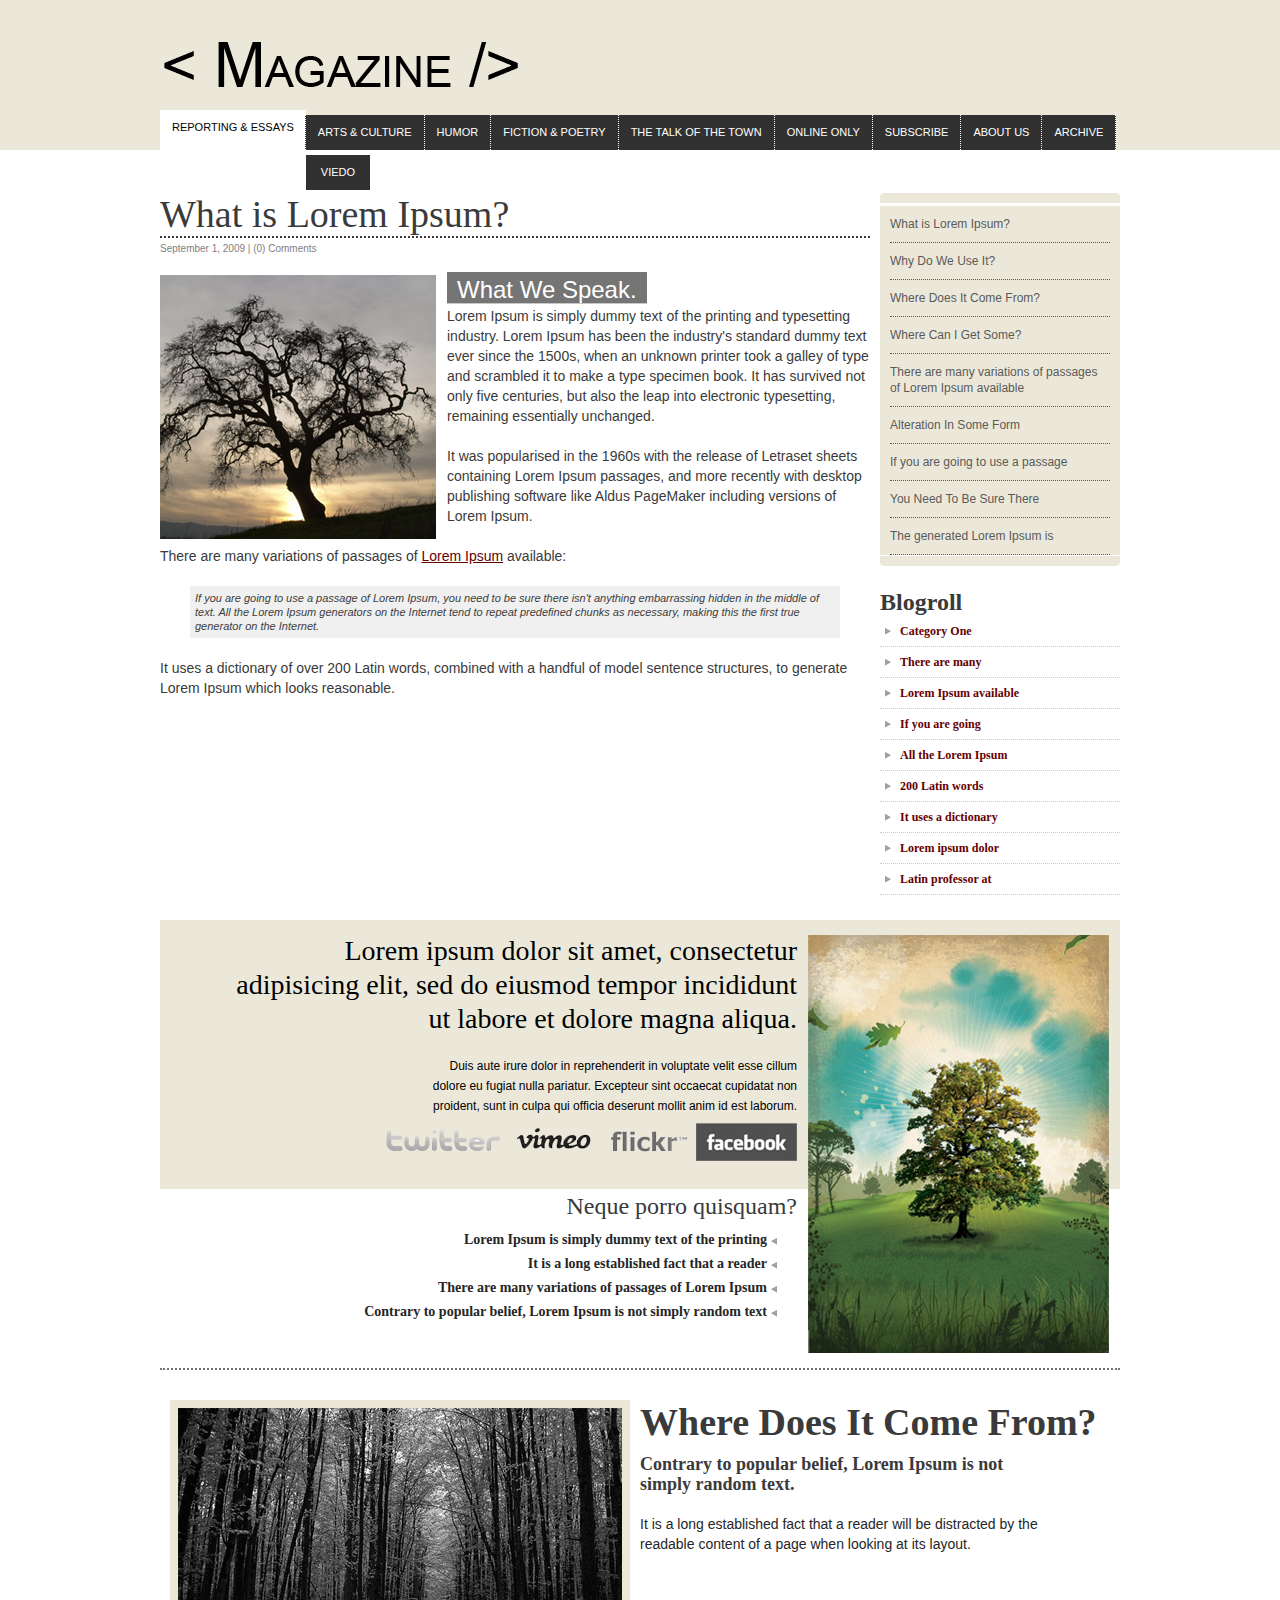
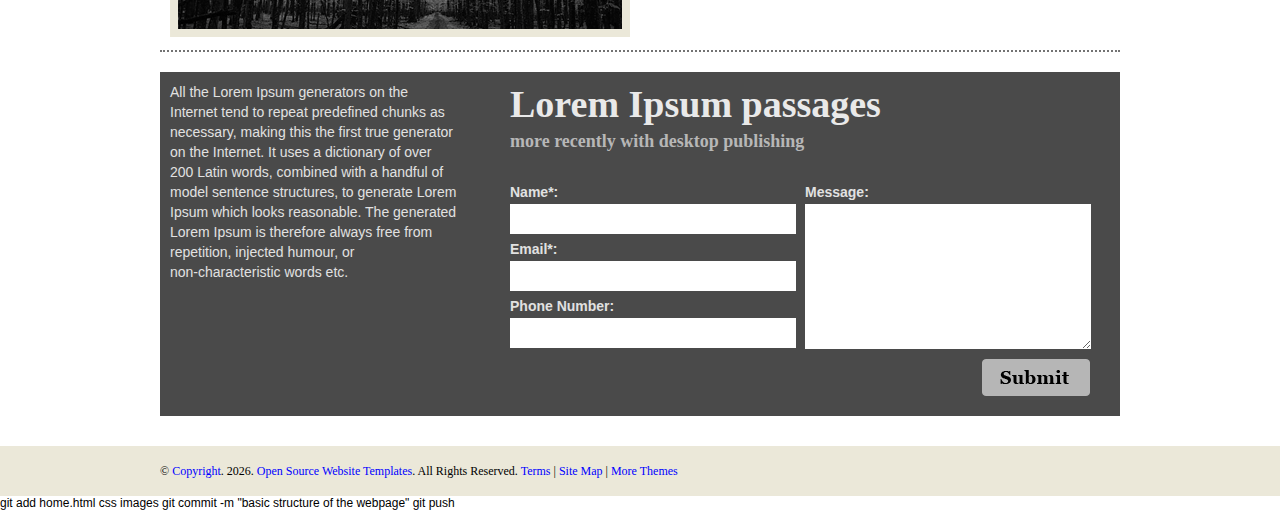
==== index.html @ c9682119 "first commit" ====
<!DOCTYPE html>
<html xmlns="https://www.w3.org/1999/xhtml/">
<head>
<meta http-equiv="Content-Type" content="text/html; charset=iso-8859-1" />
<title>Magazine Template</title>
<link href="css/style.css" rel="stylesheet" type="text/css" />
</head>

<body>
<div id="wrapper">
   <div id="branding">
   <h1 class="logo"><a href="#" title="&lt; Magazine /&gt;">&lt; Magazine /&gt;</a></h1>
   <ul class="topNav">
	    <li><a href="#" class="topNavAct">REPORTING &amp; ESSAYS</a></li>
		<li><a href="#">ARTS &amp; CULTURE</a></li>
		<li><a href="#">HUMOR</a></li>
		<li><a href="#">FICTION &amp; POETRY</a></li>
		<li><a href="#">THE TALK OF THE TOWN</a></li>
		<li><a href="#">ONLINE ONLY</a></li>
		<li><a href="#">SUBSCRIBE</a></li>
		<li><a href="#">ABOUT US</a></li>
		<li><a href="#">ARCHIVE</a></li>
		<li><a href="#" class="topNavLast">VIEDO</a></li>
        
	  </ul><br class="clear" />
   </div>
   <div id="contant">
    <div class="contant_1">
	<div class="contant_1_left">
	  <h2>
       What is Lorem Ipsum?
       <span>September 1, 2009 | (0) Comments</span>
      </h2>
	  <img src="images/c1_i1.png" width="277" height="266" alt="" />
	  <h3>What We Speak.</h3>
	  <br class="clear bottomClear" />
	  <p>Lorem Ipsum is simply dummy text of the printing and typesetting industry. Lorem Ipsum has been the industry's standard dummy text ever since the 1500s, when an unknown printer took a galley of type and scrambled it to make a type specimen book. It has survived not only five centuries, but also the leap into electronic typesetting, remaining essentially unchanged.<br /><br />

It was popularised in the 1960s with the release of Letraset sheets containing Lorem Ipsum passages, and more recently with desktop publishing software like Aldus PageMaker including versions of Lorem Ipsum.<br /><br />
There are many variations of passages of <a href="#">Lorem Ipsum</a> available:</p>
      <p class="quoteBar">If you are going to use a passage of Lorem Ipsum, you need to be sure there isn't anything embarrassing hidden in the middle of text. All the Lorem Ipsum generators on the Internet tend to repeat predefined chunks as necessary, making this the first true generator on the Internet.</p>
	  <p>It uses a dictionary of over 200 Latin words, combined with a handful of model sentence structures, to generate Lorem Ipsum which looks reasonable.</p>
	  </div>
	<div class="sideBar">
	  <div class="sideBarListBox">
	   <img src="images/sideBarListBoxTop.png" alt="" width="240" height="10" />
	   <ul>
         <li><a href="#" >What is Lorem Ipsum?</a></li>
         <li><a href="#">Why Do We Use It?</a></li>
		 <li><a href="#">Where Does It Come From?</a></li>
		 <li><a href="#">Where Can I Get Some?</a></li>
		 <li><a href="#">There are many variations of passages of Lorem Ipsum available</a></li>
		 <li><a href="#">Alteration In Some Form</a></li>
		 <li><a href="#">If you are going to use a passage</a></li>
		 <li><a href="#">You Need To Be Sure There</a></li>
		 <li><a href="#">The generated Lorem Ipsum is</a></li>
        </ul>
	   <img src="images/sideBarListBoxBottom.png" alt="" width="240" height="10" />
	  </div>
	  <div class="sideBarItem">
	  <h3>Blogroll</h3>
	  <ul>
         <li><a href="#">Category One</a></li>
         <li class="cat002"><a href="#" >There are many</a></li>
         <li class="cat003"><a href="#">Lorem Ipsum available</a></li>
		 <li class="cat003"><a href="#">If you are going</a></li>
		 <li class="cat003"><a href="#">All the Lorem Ipsum</a></li>
		 <li class="cat003"><a href="#">200 Latin words</a></li>
		 <li class="cat003"><a href="#">It uses a dictionary</a></li>
		 <li class="cat003"><a href="#">Lorem ipsum dolor</a></li>
		 <li class="cat003"><a href="#">Latin professor at</a></li>
        </ul>
	  </div>
	<div>
	  
	  </div>
	  </div>
    <br class="clear" />
   </div>
   </div>
   <div class="midBox1">
		 <span><img src="images/c2_i6.png" width="303" height="420" alt="" /></span>
	     <div class="midBox1Top">
		 <h3>Lorem ipsum dolor sit amet, consectetur adipisicing elit, sed do eiusmod tempor incididunt ut labore et dolore magna aliqua.</h3>
		 <p>Duis aute irure dolor in reprehenderit in voluptate velit esse cillum<br /> dolore eu fugiat nulla pariatur. Excepteur sint occaecat cupidatat non<br /> proident, sunt in culpa qui officia deserunt mollit anim id est laborum.</p>
		 <a href="#"><img src="images/c2_i2.png" width="133" height="40" alt="" /></a>
		 <a href="#"><img src="images/c2_i3.png" width="84" height="40" alt=""  /></a>
		 <a href="#"><img src="images/c2_i4.png" width="93" height="40" alt=""  /></a>
		 <a href="#"><img src="images/c2_i5.png" width="101" height="38" alt=""  /></a>		 </div>
		 <div class="midBox1Bottom">
		  <h4>Neque porro quisquam?</h4>
		  <ul>
		   <li class="cat002"><a href="#" >Lorem Ipsum is simply dummy text of the printing</a></li>
		   <li class="cat002"><a href="#" >It is a long established fact that a reader</a></li>
		   <li class="cat002"><a href="#" >There are many variations of passages of Lorem Ipsum</a></li>
		   <li class="cat002"><a href="#" >Contrary to popular belief, Lorem Ipsum is not simply random text</a></li>
		  </ul>
		 </div>
		 <br class="clear" />
	  </div>
   <div class="midBox2">
	  <div class="midBox2L">
		 <h2>Where Does It Come From?</h2>
		 <h3>Contrary to popular belief, Lorem Ipsum is not<br /> simply random text.</h3>
		 <p>It is a long established fact that a reader will be distracted by the <br />readable content of a page when looking at its layout.</p>
	  </div>
	  <img src="images/c3_i7.png" width="460" height="237" alt="" />
   </div>
   <div id="footer">
    <div class="footerForm">
	  <h3>Lorem Ipsum passages</h3>
	   <h4>more recently with desktop publishing</h4>
	  <div class="footerFormR">
	   <p><label>Name*:</label><input name="Name" type="text" class="footerInputArea" /></p>
	   <p><label>Email*:</label><input name="Email" type="text" class="footerInputArea" /></p>
	   <p><label>Phone Number:</label><input name="Number" type="text" class="footerInputArea" /></p>
	  </div>
	  <div class="footerFormR">
	   <p><label>Message:</label> <textarea name="" class="footertextarea" rows="2" cols="3"></textarea>
	   </p>
        <input name="" type="button" class="footerSubmit" />
	  </div>
	  <br class="clear" />
	  </div>
	<p>All the Lorem Ipsum generators on the<br /> Internet tend to repeat predefined chunks as<br /> necessary, making this the first true generator<br /> on the Internet. It uses a dictionary of over<br /> 200 Latin words, combined with a handful of<br /> model sentence structures, to generate Lorem<br /> Ipsum which looks reasonable. The generated<br /> Lorem Ipsum is therefore always free from<br /> repetition, injected humour, or<br /> non-characteristic words etc.</p>
	<br class="clear" />
   </div>
 </div>
    <div id="footerContainer">
		<p style="color:black;">&#169; <a href="https://info.icopyright.net/" style="color:blue">Copyright</a>. <script type="text/javascript">document.write(new Date().getFullYear());</script>. <a href="https://www.opensourcetemplates.org/index.html" style="color:blue">Open Source Website Templates</a>. All Rights Reserved. <a href="https://www.opensourcetemplates.org/terms.html" style="color:blue">Terms</a> | <a href="https://www.opensourcetemplates.org/sitemap.html" style="color:blue">Site Map</a> | <a href="https://themeruler.com/" style="color:blue">More Themes</a></p>
   </div>
</body>
</html>
git add home.html css images
git commit -m "basic structure of the webpage"
git push
---- css/style.css ----
* {
	margin:0px;
	padding:0px;
}
p {
	margin:0px;
	padding:0px;
}
ul {
	margin:0px;
	padding:0px;
}
ul {
	margin:0px;
	padding:0px;
	list-style:none;
}
input {
	background:transparent 
}
a {
	color:#650000;
	text-decoration:none;
}
a:hover {
	color:#5a5a5a;
	text-decoration:underline;
}
body {
	margin:0px;
	padding:0px;
	font-family:Arial, Helvetica, sans-serif;
	font-size:12px;
	color:#000000;
	background:url(../images/bgR.png) repeat-x left top #ffffff;
}
.clear {
	margin:0px;
	padding:0px;
	height:0px;
	font-size:0px;
	clear:both;
}
#wrapper {
	margin:0px auto;
	width:960px;
}
#branding {
	height:150px;
}
#branding h1{
	font-size:62px;
	font-weight:normal;
}
#topbar {
    background-image:url(../images/topbg.gif);
	background-repeat:repeat-x;
	width:960px;
	height:40px;
	float:left;
}
ul.topNav  {
	margin:0px;
	padding:0px;
	width:960px;
}
.topNav li{
	 float:left;
	 display:inline-block;
}
.topNav li a{
	 float:left;
     font-family:tahoma, arial;
	 font-size:11px;
	 color:#FFFFFF;
	 text-align:center;
	 line-height:35px;
	 display:inline-block;
	 text-decoration:none;
	 background:#313131;
	 padding-left:12px;
	 padding-right:12px;
	 margin-top:5px;
	 border-right:1px dotted #FFFFFF;
}
.topNav li a:hover{
	background:#FFFFFF;
	color:#000000;
	text-decoration:none;
	 border-right:1px dotted #000000;
}
.topNav li a.topNavAct{
	background:#FFFFFF url(../images/topNavSep.png) no-repeat right bottom;
	color:#000000;
	text-decoration:none;
	height:40px;
	position:relative;
	top:-5px;
	border-right:none;
}
.topNav li a.topNavLast{
	border-right:none;
	padding-left:15px;
	padding-right:15px;
}
.search-container{
	background-repeat:no-repeat;
	width:260px;
	height:37px;
	float:right;
	margin-right:60px;
	margin-top:5px;
}
.search-container input.topSearch{
    font-size:18px;
	color:#CACACA;
	line-height:18px;
	background:url(../images/topInpurtArea.png) repeat-x left top;
	border:none;
	width:205px;
	padding-top:5px;
	padding-left:5px;
	padding-right:5px;
	height:32px;
	float:left;
	display:inline-block;
}
.searchBtn{
    background-image:url(../images/seach_button.png);
	background-repeat:no-repeat;
	width:35px;
	height:39px;
	cursor:pointer;
	border:none;
	float:right;
	display:inline-block;
	text-indent:999999px;
}
#banner {
    background-image:url(../images/banner.png);
	background-repeat:no-repeat;
	width:960px;
	height:454px;
	float:left;
}
.logo {
    background-image:url(../images/logo.png);
	background-repeat:no-repeat;
	width:354px;
	height:68px;
	margin-left:4px;
	margin-top:42px;
}
.logo a{
	text-indent:-999999px;
	width:354px;
	height:68px;
	display:block;
}
.h4 {
    font-family:Arial, Helvetica, sans-serif;
	font-size:24px;
	color:#000000;
	margin-top:12px;
	margin-left:50px;
}
.start {
    width:150px;
	height:93px;
	float:left;
}
.start a{
    background-image:url(../images/start_now_n.png);
	background-repeat:no-repeat;
	width:150px;
	height:93px;
	float:left;
	margin-left:355px;
	margin-top:346px;
}
.start a:hover{
    background-image:url(../images/start_now_r.png);
	background-repeat:no-repeat;
	width:150px;
	height:93px;
	float:left;
	margin-left:355px;
	margin-top:346px;
}
#contant {
	width:960px;
}
#contant h2{
	font-family:Georgia, "Times New Roman", Times, serif;
	font-size:38px;
	color:#3a3a3a;
	font-weight:normal;
	margin-bottom:20px;
}
#contant h2 span{
	display:block;
	font-size:10px;
	color:#808080;
	border-top:2px dotted #3a3a3a;
	font-family:tahoma, arial;
	padding-top:5px;
}
.contant_1_left {
    width:710px;
	float:left;
}
.contant_1_left img{
	float: left;
	margin-right:10px;
}
.contant_1_left p{
	font-size:14px;
	color:#3a3a3a;
	font-weight:normal;
	line-height:20px;
}
.contant_1_left p a {
	color:#650000;
	text-decoration:underline;
}
.contant_1_left p a:hover {
	color:#5a5a5a;
	text-decoration:none;
}

.contant_1_left h3{
	font-size:24px;
	background:#757575;
	color:#FFFFFF;
	display:inline;
	padding-left:10px;
	padding-right:10px;
	font-weight:normal;
	line-height:32px;
	padding-top:4px;
	border-bottom:1px solid #C8C8C8;
}
.bottomClear {
	clear:right;
	margin-bottom:15px;
}
p.quoteBar {
	background:#F0F0F0;
	padding:5px;
	font-size:11px;
	line-height:14px;
	color:#3D3D3D;
	width:640px;
	margin:auto;
	margin-top:20px;
	margin-bottom:20px;
	font-style:italic;
}
.post_iteams {
    width:625px;
	margin-bottom:90px;
}
.post_iteams h3{
	margin:0px;
	padding:0px;
    font-family:Arial, Helvetica, sans-serif;
	font-size:36px;
	color:#000000;
	font-weight:normal;
    background:url(../images/bpi1.png) no-repeat left top;
	padding-left:83px;
	padding-bottom:20px;
}
.post_iteams h3 p{
	margin:0px;
	padding:0px;
	padding-top:8px;
    font-family:Arial, Helvetica, sans-serif;
	font-size:36px;
	color:#000000;
	font-weight:normal;
}
.post_iteams h3 span{
    background:url(../images/bpi2.png) no-repeat left top;
	display:block;
	height:35px;
	padding-left:40px;
    font-family:Arial, Helvetica, sans-serif;
	font-size:18px;
	color:#959595;
}
.post_iteams_contant_box {
	padding-left:80px;
}
.post_iteams_contant_box p {
	margin:0px;
	padding:0px;
    font-family:Arial, Helvetica, sans-serif;
	font-size:14px;
	line-height:18px;
	color:#000000;
	font-weight:bold;
}
.sideBar{
    width:240px;
	float:left;
	margin-left:10px;
}
.sideBarItem {
	margin:0px;
	padding:0px;
	margin-bottom:25px;
}
.sideBarItem h3{
	margin:0px;
	padding:0px;
    font-family:Georgia, "Times New Roman", Times, serif;
	font-size:24px;
	color:#3A3A3A;
}
.sideBarItem ul li{
    background:url(../images/sideBarArrow.png) no-repeat 5px 12px;
	display:block;
	height:30px;
	line-height:30px;
	border-bottom:1px  dotted #CBCBCB;
	padding-left:20px;
    font-family:tahoma, "Trebuchet MS";
	font-size:12px;
	font-weight:bold;
}
.sideBarItem ul li a{
	color:#650000;
	text-decoration:none;
}
.sideBarItem ul li a:hover{
	color:#3A3A3A;
	text-decoration:underline;
}
.sideBarItem p{
	font-size:14px;
	font-weight:bold;
	padding-right:10px;
	line-height:20px;
}
.sideBarListBox {
	margin-bottom:20px;
}
.sideBarListBox ul{
	background:#EBE8D9;
	padding:0 10px;
}
.sideBarListBox ul li{
	border-bottom:1px dotted #5A5A5A;
	color:#5A5A5A;
	padding-top:10px;
	padding-bottom:10px;
}
.sideBarListBox ul li a{
	color:#5A5A5A;
	line-height:16px;
}
.sideBarListBox ul li a label{
	line-height:16px;
}
.midBox1 {
	background:url(../images/midBox1.png) repeat-x left top;
	padding:14px 10px;
	border-bottom:2px dotted #737373;
	margin-bottom:20px;
}
.midBox1 span img{
	float:right;
	margin-left:10px;
}
.midBox1Top {
	width:580px;
	text-align:right;
	float:right;
}
.midBox1Top h3{
	font-family:Georgia, "Times New Roman", Times, serif;
	font-size:28px;
	color:#000000;
	font-weight:normal;
	line-height:34px;
	margin-bottom:20px;
}
.midBox1Top p{
	line-height:20px;
}
.midBox1Top img{
	border:none;
	margin-top:5px;
}
.midBox1Bottom {
	width:580px;
	text-align:right;
	float:right;
	margin-top:30px;
}
.midBox1Bottom h4{
	font-family:Georgia, "Times New Roman", Times, serif;
	font-size:24px;
	color:#3A3A3A;
	font-weight:normal;
	line-height:24px;
	margin-bottom:10px;
	text-align:right;
}
.midBox1Bottom ul li{
    background:url(../images/midBox2Arrow.png) no-repeat right 10px;
	display:block;
	line-height:24px;
	padding-right:10px;
    font-family:tahoma, "Trebuchet MS";
	font-size:14px;
	font-weight:bold;
	margin-right:20px;
}
.midBox1Bottom ul li a{
	color:#262626;
	text-decoration:none;
}
.midBox1Bottom ul li a:hover{
	color:#3A3A3A;
	text-decoration:underline;
}
.midBox2 {
	border-bottom:2px dotted #737373;
	margin-bottom:20px;
	padding:10px;
}	
.midBox2L {
 	float:right;
	width:460px;
	margin-right:10px;
}
.midBox2L h2{
	font-family:Georgia, "Times New Roman", Times, serif;
	font-size:38px;
	color:#3A3A3A;
	font-weight:bold;
	margin-bottom:10px;
	text-align:left;
}
.midBox2L h3{
	font-family:Georgia, "Times New Roman", Times, serif;
	font-size:18px;
	line-height:20px;
	color:#3A3A3A;
	font-weight:bold;
	margin-bottom:10px;
	text-align:left;
}
.midBox2L p{
	font-size:14px;
	line-height:20px;
	color:#262626;
	font-weight:normal;
	margin-top:20px;
	text-align:left;
}

#footer {
    background:#4A4A4A;
	padding:10px;
	padding-bottom:20px;
	margin-bottom:30px;
}
#footer p{
    color:#E1E1E1;
	font-size:14px;
	line-height:20px;
}
.footerForm {
	float:right;
	width:600px;
}
 

.footerForm h3{
       font-family:Georgia, "Times New Roman", Times, serif;
       font-size:38px;
       color:#e9e9e9;
       font-weight:bold;
       margin-bottom:10px;
       text-align:left;
       margin-bottom:5px;
}
.footerForm h4{
       font-family:Georgia, "Times New Roman", Times, serif;
       font-size:18px;
       color:#b7b7b7;
       font-weight:bold;
       margin-bottom:10px;
       text-align:left;
}
.footerFormR {
	width:285px;
	margin-right:10px;
	float:left;
	margin-top:20px;
}
.footerForm p{
	margin-bottom:5px;
}
.footerForm p label{
	display:block;
	font-size:14px;
	font-weight:bold;
	padding-bottom:2px;
}
input.footerInputArea {
	background:#FFFFFF;
	border:none;
	padding:6px;
	width:274px;
	height:20px;
	padding-top:4px;
	font-size:18px;
	font-weight:normal;
}
textarea.footertextarea {
	background:#FFFFFF;
	border:none;
	padding:6px;
	width:274px;
	height:133px;
	padding-top:6px;
	font-size:18px;
	font-weight:normal;
}
input.footerSubmit {
	background:url(../images/submit.png);
	border:none;
	width:108px;
	height:37px;
	font-size:18px;
	font-weight:normal;
	float:right;
	cursor:pointer;
}
#footerContainer {
	background:url(../images/footerContainerBgR.png) repeat-x left top;
	height:50px;
	line-height:50px;
	font-size:12px;
	font-family:Georgia, "Times New Roman", Times, serif;
	color:#B7B7B7;
	width:100%;
}
#footerContainer p{
	width:960px;
	margin:auto;
	padding:0px 10px;
}
#footerContainer p label{
	float:right;
}
#footerContainer p label a{
	color:#B7B7B7;
}#footerContainer p label a:hover{
	color:#666666;
}
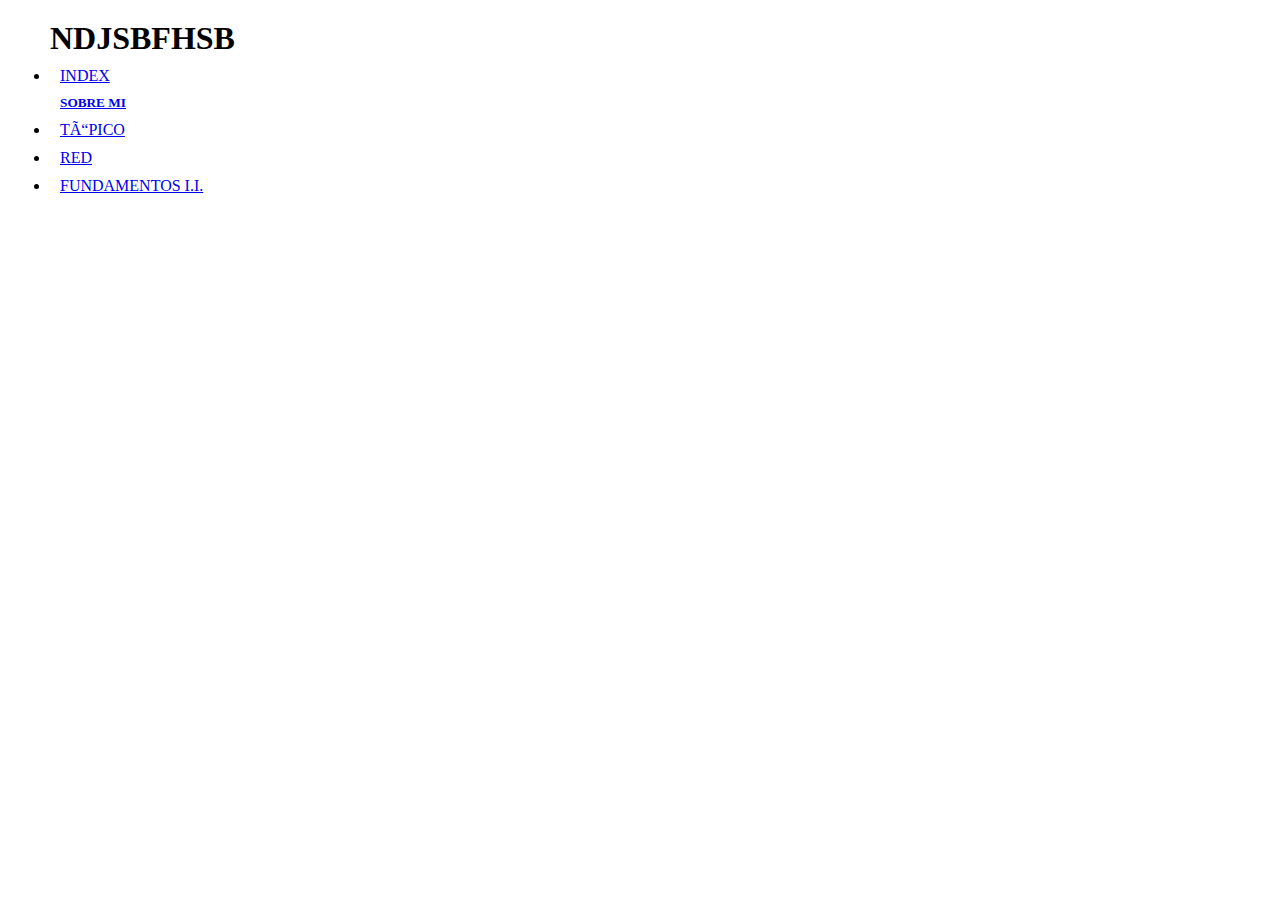
==== commit 32a456e9: "commit 1" ====
--- a/index.html
+++ b/index.html
@@ -7,130 +7,20 @@
 </head>
 
 <body>
-<div id="wrapper">
-   <div id="branding">
-   <h1 class="logo"><a href="#" title="&lt; Magazine /&gt;">&lt; Magazine /&gt;</a></h1>
-   <ul class="topNav">
-	    <li><a href="#" class="topNavAct">REPORTING &amp; ESSAYS</a></li>
-		<li><a href="#">ARTS &amp; CULTURE</a></li>
-		<li><a href="#">HUMOR</a></li>
-		<li><a href="#">FICTION &amp; POETRY</a></li>
-		<li><a href="#">THE TALK OF THE TOWN</a></li>
-		<li><a href="#">ONLINE ONLY</a></li>
-		<li><a href="#">SUBSCRIBE</a></li>
-		<li><a href="#">ABOUT US</a></li>
-		<li><a href="#">ARCHIVE</a></li>
-		<li><a href="#" class="topNavLast">VIEDO</a></li>
-        
-	  </ul><br class="clear" />
-   </div>
-   <div id="contant">
-    <div class="contant_1">
-	<div class="contant_1_left">
-	  <h2>
-       What is Lorem Ipsum?
-       <span>September 1, 2009 | (0) Comments</span>
-      </h2>
-	  <img src="images/c1_i1.png" width="277" height="266" alt="" />
-	  <h3>What We Speak.</h3>
-	  <br class="clear bottomClear" />
-	  <p>Lorem Ipsum is simply dummy text of the printing and typesetting industry. Lorem Ipsum has been the industry's standard dummy text ever since the 1500s, when an unknown printer took a galley of type and scrambled it to make a type specimen book. It has survived not only five centuries, but also the leap into electronic typesetting, remaining essentially unchanged.<br /><br />
-
-It was popularised in the 1960s with the release of Letraset sheets containing Lorem Ipsum passages, and more recently with desktop publishing software like Aldus PageMaker including versions of Lorem Ipsum.<br /><br />
-There are many variations of passages of <a href="#">Lorem Ipsum</a> available:</p>
-      <p class="quoteBar">If you are going to use a passage of Lorem Ipsum, you need to be sure there isn't anything embarrassing hidden in the middle of text. All the Lorem Ipsum generators on the Internet tend to repeat predefined chunks as necessary, making this the first true generator on the Internet.</p>
-	  <p>It uses a dictionary of over 200 Latin words, combined with a handful of model sentence structures, to generate Lorem Ipsum which looks reasonable.</p>
-	  </div>
-	<div class="sideBar">
-	  <div class="sideBarListBox">
-	   <img src="images/sideBarListBoxTop.png" alt="" width="240" height="10" />
-	   <ul>
-         <li><a href="#" >What is Lorem Ipsum?</a></li>
-         <li><a href="#">Why Do We Use It?</a></li>
-		 <li><a href="#">Where Does It Come From?</a></li>
-		 <li><a href="#">Where Can I Get Some?</a></li>
-		 <li><a href="#">There are many variations of passages of Lorem Ipsum available</a></li>
-		 <li><a href="#">Alteration In Some Form</a></li>
-		 <li><a href="#">If you are going to use a passage</a></li>
-		 <li><a href="#">You Need To Be Sure There</a></li>
-		 <li><a href="#">The generated Lorem Ipsum is</a></li>
-        </ul>
-	   <img src="images/sideBarListBoxBottom.png" alt="" width="240" height="10" />
-	  </div>
-	  <div class="sideBarItem">
-	  <h3>Blogroll</h3>
-	  <ul>
-         <li><a href="#">Category One</a></li>
-         <li class="cat002"><a href="#" >There are many</a></li>
-         <li class="cat003"><a href="#">Lorem Ipsum available</a></li>
-		 <li class="cat003"><a href="#">If you are going</a></li>
-		 <li class="cat003"><a href="#">All the Lorem Ipsum</a></li>
-		 <li class="cat003"><a href="#">200 Latin words</a></li>
-		 <li class="cat003"><a href="#">It uses a dictionary</a></li>
-		 <li class="cat003"><a href="#">Lorem ipsum dolor</a></li>
-		 <li class="cat003"><a href="#">Latin professor at</a></li>
-        </ul>
-	  </div>
-	<div>
-	  
-	  </div>
-	  </div>
-    <br class="clear" />
-   </div>
-   </div>
-   <div class="midBox1">
-		 <span><img src="images/c2_i6.png" width="303" height="420" alt="" /></span>
-	     <div class="midBox1Top">
-		 <h3>Lorem ipsum dolor sit amet, consectetur adipisicing elit, sed do eiusmod tempor incididunt ut labore et dolore magna aliqua.</h3>
-		 <p>Duis aute irure dolor in reprehenderit in voluptate velit esse cillum<br /> dolore eu fugiat nulla pariatur. Excepteur sint occaecat cupidatat non<br /> proident, sunt in culpa qui officia deserunt mollit anim id est laborum.</p>
-		 <a href="#"><img src="images/c2_i2.png" width="133" height="40" alt="" /></a>
-		 <a href="#"><img src="images/c2_i3.png" width="84" height="40" alt=""  /></a>
-		 <a href="#"><img src="images/c2_i4.png" width="93" height="40" alt=""  /></a>
-		 <a href="#"><img src="images/c2_i5.png" width="101" height="38" alt=""  /></a>		 </div>
-		 <div class="midBox1Bottom">
-		  <h4>Neque porro quisquam?</h4>
-		  <ul>
-		   <li class="cat002"><a href="#" >Lorem Ipsum is simply dummy text of the printing</a></li>
-		   <li class="cat002"><a href="#" >It is a long established fact that a reader</a></li>
-		   <li class="cat002"><a href="#" >There are many variations of passages of Lorem Ipsum</a></li>
-		   <li class="cat002"><a href="#" >Contrary to popular belief, Lorem Ipsum is not simply random text</a></li>
-		  </ul>
-		 </div>
-		 <br class="clear" />
-	  </div>
-   <div class="midBox2">
-	  <div class="midBox2L">
-		 <h2>Where Does It Come From?</h2>
-		 <h3>Contrary to popular belief, Lorem Ipsum is not<br /> simply random text.</h3>
-		 <p>It is a long established fact that a reader will be distracted by the <br />readable content of a page when looking at its layout.</p>
-	  </div>
-	  <img src="images/c3_i7.png" width="460" height="237" alt="" />
-   </div>
-   <div id="footer">
-    <div class="footerForm">
-	  <h3>Lorem Ipsum passages</h3>
-	   <h4>more recently with desktop publishing</h4>
-	  <div class="footerFormR">
-	   <p><label>Name*:</label><input name="Name" type="text" class="footerInputArea" /></p>
-	   <p><label>Email*:</label><input name="Email" type="text" class="footerInputArea" /></p>
-	   <p><label>Phone Number:</label><input name="Number" type="text" class="footerInputArea" /></p>
-	  </div>
-	  <div class="footerFormR">
-	   <p><label>Message:</label> <textarea name="" class="footertextarea" rows="2" cols="3"></textarea>
-	   </p>
-        <input name="" type="button" class="footerSubmit" />
-	  </div>
-	  <br class="clear" />
-	  </div>
-	<p>All the Lorem Ipsum generators on the<br /> Internet tend to repeat predefined chunks as<br /> necessary, making this the first true generator<br /> on the Internet. It uses a dictionary of over<br /> 200 Latin words, combined with a handful of<br /> model sentence structures, to generate Lorem<br /> Ipsum which looks reasonable. The generated<br /> Lorem Ipsum is therefore always free from<br /> repetition, injected humour, or<br /> non-characteristic words etc.</p>
-	<br class="clear" />
-   </div>
- </div>
-    <div id="footerContainer">
-		<p style="color:black;">&#169; <a href="https://info.icopyright.net/" style="color:blue">Copyright</a>. <script type="text/javascript">document.write(new Date().getFullYear());</script>. <a href="https://www.opensourcetemplates.org/index.html" style="color:blue">Open Source Website Templates</a>. All Rights Reserved. <a href="https://www.opensourcetemplates.org/terms.html" style="color:blue">Terms</a> | <a href="https://www.opensourcetemplates.org/sitemap.html" style="color:blue">Site Map</a> | <a href="https://themeruler.com/" style="color:blue">More Themes</a></p>
-   </div>
+		<div id="header">
+		<h1 class="logo">
+			<a> NDJSBFHSB </a>
+		</h1>
+		<ul class="topNav">
+			 <li><a href="#" class="topNavAct">INDEX</a></li>
+			 <h5><a href="./contacto.html">SOBRE MI</a></h5>
+			 <li><a href="#">TÓPICO</a></li>
+			 <li><a href="#"> RED</a></li>
+			 <li><a href="#">FUNDAMENTOS I.I.</a></li>
+			
+			 
+			 
+		   </ul><br class="clear" />
+		</div>
 </body>
-</html>
-git add home.html css images
-git commit -m "basic structure of the webpage"
-git push
+</html>--- a/css/style.css
+++ b/css/style.css
@@ -1,565 +1,4 @@
 * {
-	margin:0px;
+	margin:10px;
 	padding:0px;
-}
-p {
-	margin:0px;
-	padding:0px;
-}
-ul {
-	margin:0px;
-	padding:0px;
-}
-ul {
-	margin:0px;
-	padding:0px;
-	list-style:none;
-}
-input {
-	background:transparent 
-}
-a {
-	color:#650000;
-	text-decoration:none;
-}
-a:hover {
-	color:#5a5a5a;
-	text-decoration:underline;
-}
-body {
-	margin:0px;
-	padding:0px;
-	font-family:Arial, Helvetica, sans-serif;
-	font-size:12px;
-	color:#000000;
-	background:url(../images/bgR.png) repeat-x left top #ffffff;
-}
-.clear {
-	margin:0px;
-	padding:0px;
-	height:0px;
-	font-size:0px;
-	clear:both;
-}
-#wrapper {
-	margin:0px auto;
-	width:960px;
-}
-#branding {
-	height:150px;
-}
-#branding h1{
-	font-size:62px;
-	font-weight:normal;
-}
-#topbar {
-    background-image:url(../images/topbg.gif);
-	background-repeat:repeat-x;
-	width:960px;
-	height:40px;
-	float:left;
-}
-ul.topNav  {
-	margin:0px;
-	padding:0px;
-	width:960px;
-}
-.topNav li{
-	 float:left;
-	 display:inline-block;
-}
-.topNav li a{
-	 float:left;
-     font-family:tahoma, arial;
-	 font-size:11px;
-	 color:#FFFFFF;
-	 text-align:center;
-	 line-height:35px;
-	 display:inline-block;
-	 text-decoration:none;
-	 background:#313131;
-	 padding-left:12px;
-	 padding-right:12px;
-	 margin-top:5px;
-	 border-right:1px dotted #FFFFFF;
-}
-.topNav li a:hover{
-	background:#FFFFFF;
-	color:#000000;
-	text-decoration:none;
-	 border-right:1px dotted #000000;
-}
-.topNav li a.topNavAct{
-	background:#FFFFFF url(../images/topNavSep.png) no-repeat right bottom;
-	color:#000000;
-	text-decoration:none;
-	height:40px;
-	position:relative;
-	top:-5px;
-	border-right:none;
-}
-.topNav li a.topNavLast{
-	border-right:none;
-	padding-left:15px;
-	padding-right:15px;
-}
-.search-container{
-	background-repeat:no-repeat;
-	width:260px;
-	height:37px;
-	float:right;
-	margin-right:60px;
-	margin-top:5px;
-}
-.search-container input.topSearch{
-    font-size:18px;
-	color:#CACACA;
-	line-height:18px;
-	background:url(../images/topInpurtArea.png) repeat-x left top;
-	border:none;
-	width:205px;
-	padding-top:5px;
-	padding-left:5px;
-	padding-right:5px;
-	height:32px;
-	float:left;
-	display:inline-block;
-}
-.searchBtn{
-    background-image:url(../images/seach_button.png);
-	background-repeat:no-repeat;
-	width:35px;
-	height:39px;
-	cursor:pointer;
-	border:none;
-	float:right;
-	display:inline-block;
-	text-indent:999999px;
-}
-#banner {
-    background-image:url(../images/banner.png);
-	background-repeat:no-repeat;
-	width:960px;
-	height:454px;
-	float:left;
-}
-.logo {
-    background-image:url(../images/logo.png);
-	background-repeat:no-repeat;
-	width:354px;
-	height:68px;
-	margin-left:4px;
-	margin-top:42px;
-}
-.logo a{
-	text-indent:-999999px;
-	width:354px;
-	height:68px;
-	display:block;
-}
-.h4 {
-    font-family:Arial, Helvetica, sans-serif;
-	font-size:24px;
-	color:#000000;
-	margin-top:12px;
-	margin-left:50px;
-}
-.start {
-    width:150px;
-	height:93px;
-	float:left;
-}
-.start a{
-    background-image:url(../images/start_now_n.png);
-	background-repeat:no-repeat;
-	width:150px;
-	height:93px;
-	float:left;
-	margin-left:355px;
-	margin-top:346px;
-}
-.start a:hover{
-    background-image:url(../images/start_now_r.png);
-	background-repeat:no-repeat;
-	width:150px;
-	height:93px;
-	float:left;
-	margin-left:355px;
-	margin-top:346px;
-}
-#contant {
-	width:960px;
-}
-#contant h2{
-	font-family:Georgia, "Times New Roman", Times, serif;
-	font-size:38px;
-	color:#3a3a3a;
-	font-weight:normal;
-	margin-bottom:20px;
-}
-#contant h2 span{
-	display:block;
-	font-size:10px;
-	color:#808080;
-	border-top:2px dotted #3a3a3a;
-	font-family:tahoma, arial;
-	padding-top:5px;
-}
-.contant_1_left {
-    width:710px;
-	float:left;
-}
-.contant_1_left img{
-	float: left;
-	margin-right:10px;
-}
-.contant_1_left p{
-	font-size:14px;
-	color:#3a3a3a;
-	font-weight:normal;
-	line-height:20px;
-}
-.contant_1_left p a {
-	color:#650000;
-	text-decoration:underline;
-}
-.contant_1_left p a:hover {
-	color:#5a5a5a;
-	text-decoration:none;
-}
-
-.contant_1_left h3{
-	font-size:24px;
-	background:#757575;
-	color:#FFFFFF;
-	display:inline;
-	padding-left:10px;
-	padding-right:10px;
-	font-weight:normal;
-	line-height:32px;
-	padding-top:4px;
-	border-bottom:1px solid #C8C8C8;
-}
-.bottomClear {
-	clear:right;
-	margin-bottom:15px;
-}
-p.quoteBar {
-	background:#F0F0F0;
-	padding:5px;
-	font-size:11px;
-	line-height:14px;
-	color:#3D3D3D;
-	width:640px;
-	margin:auto;
-	margin-top:20px;
-	margin-bottom:20px;
-	font-style:italic;
-}
-.post_iteams {
-    width:625px;
-	margin-bottom:90px;
-}
-.post_iteams h3{
-	margin:0px;
-	padding:0px;
-    font-family:Arial, Helvetica, sans-serif;
-	font-size:36px;
-	color:#000000;
-	font-weight:normal;
-    background:url(../images/bpi1.png) no-repeat left top;
-	padding-left:83px;
-	padding-bottom:20px;
-}
-.post_iteams h3 p{
-	margin:0px;
-	padding:0px;
-	padding-top:8px;
-    font-family:Arial, Helvetica, sans-serif;
-	font-size:36px;
-	color:#000000;
-	font-weight:normal;
-}
-.post_iteams h3 span{
-    background:url(../images/bpi2.png) no-repeat left top;
-	display:block;
-	height:35px;
-	padding-left:40px;
-    font-family:Arial, Helvetica, sans-serif;
-	font-size:18px;
-	color:#959595;
-}
-.post_iteams_contant_box {
-	padding-left:80px;
-}
-.post_iteams_contant_box p {
-	margin:0px;
-	padding:0px;
-    font-family:Arial, Helvetica, sans-serif;
-	font-size:14px;
-	line-height:18px;
-	color:#000000;
-	font-weight:bold;
-}
-.sideBar{
-    width:240px;
-	float:left;
-	margin-left:10px;
-}
-.sideBarItem {
-	margin:0px;
-	padding:0px;
-	margin-bottom:25px;
-}
-.sideBarItem h3{
-	margin:0px;
-	padding:0px;
-    font-family:Georgia, "Times New Roman", Times, serif;
-	font-size:24px;
-	color:#3A3A3A;
-}
-.sideBarItem ul li{
-    background:url(../images/sideBarArrow.png) no-repeat 5px 12px;
-	display:block;
-	height:30px;
-	line-height:30px;
-	border-bottom:1px  dotted #CBCBCB;
-	padding-left:20px;
-    font-family:tahoma, "Trebuchet MS";
-	font-size:12px;
-	font-weight:bold;
-}
-.sideBarItem ul li a{
-	color:#650000;
-	text-decoration:none;
-}
-.sideBarItem ul li a:hover{
-	color:#3A3A3A;
-	text-decoration:underline;
-}
-.sideBarItem p{
-	font-size:14px;
-	font-weight:bold;
-	padding-right:10px;
-	line-height:20px;
-}
-.sideBarListBox {
-	margin-bottom:20px;
-}
-.sideBarListBox ul{
-	background:#EBE8D9;
-	padding:0 10px;
-}
-.sideBarListBox ul li{
-	border-bottom:1px dotted #5A5A5A;
-	color:#5A5A5A;
-	padding-top:10px;
-	padding-bottom:10px;
-}
-.sideBarListBox ul li a{
-	color:#5A5A5A;
-	line-height:16px;
-}
-.sideBarListBox ul li a label{
-	line-height:16px;
-}
-.midBox1 {
-	background:url(../images/midBox1.png) repeat-x left top;
-	padding:14px 10px;
-	border-bottom:2px dotted #737373;
-	margin-bottom:20px;
-}
-.midBox1 span img{
-	float:right;
-	margin-left:10px;
-}
-.midBox1Top {
-	width:580px;
-	text-align:right;
-	float:right;
-}
-.midBox1Top h3{
-	font-family:Georgia, "Times New Roman", Times, serif;
-	font-size:28px;
-	color:#000000;
-	font-weight:normal;
-	line-height:34px;
-	margin-bottom:20px;
-}
-.midBox1Top p{
-	line-height:20px;
-}
-.midBox1Top img{
-	border:none;
-	margin-top:5px;
-}
-.midBox1Bottom {
-	width:580px;
-	text-align:right;
-	float:right;
-	margin-top:30px;
-}
-.midBox1Bottom h4{
-	font-family:Georgia, "Times New Roman", Times, serif;
-	font-size:24px;
-	color:#3A3A3A;
-	font-weight:normal;
-	line-height:24px;
-	margin-bottom:10px;
-	text-align:right;
-}
-.midBox1Bottom ul li{
-    background:url(../images/midBox2Arrow.png) no-repeat right 10px;
-	display:block;
-	line-height:24px;
-	padding-right:10px;
-    font-family:tahoma, "Trebuchet MS";
-	font-size:14px;
-	font-weight:bold;
-	margin-right:20px;
-}
-.midBox1Bottom ul li a{
-	color:#262626;
-	text-decoration:none;
-}
-.midBox1Bottom ul li a:hover{
-	color:#3A3A3A;
-	text-decoration:underline;
-}
-.midBox2 {
-	border-bottom:2px dotted #737373;
-	margin-bottom:20px;
-	padding:10px;
-}	
-.midBox2L {
- 	float:right;
-	width:460px;
-	margin-right:10px;
-}
-.midBox2L h2{
-	font-family:Georgia, "Times New Roman", Times, serif;
-	font-size:38px;
-	color:#3A3A3A;
-	font-weight:bold;
-	margin-bottom:10px;
-	text-align:left;
-}
-.midBox2L h3{
-	font-family:Georgia, "Times New Roman", Times, serif;
-	font-size:18px;
-	line-height:20px;
-	color:#3A3A3A;
-	font-weight:bold;
-	margin-bottom:10px;
-	text-align:left;
-}
-.midBox2L p{
-	font-size:14px;
-	line-height:20px;
-	color:#262626;
-	font-weight:normal;
-	margin-top:20px;
-	text-align:left;
-}
-
-#footer {
-    background:#4A4A4A;
-	padding:10px;
-	padding-bottom:20px;
-	margin-bottom:30px;
-}
-#footer p{
-    color:#E1E1E1;
-	font-size:14px;
-	line-height:20px;
-}
-.footerForm {
-	float:right;
-	width:600px;
-}
- 
-
-.footerForm h3{
-       font-family:Georgia, "Times New Roman", Times, serif;
-       font-size:38px;
-       color:#e9e9e9;
-       font-weight:bold;
-       margin-bottom:10px;
-       text-align:left;
-       margin-bottom:5px;
-}
-.footerForm h4{
-       font-family:Georgia, "Times New Roman", Times, serif;
-       font-size:18px;
-       color:#b7b7b7;
-       font-weight:bold;
-       margin-bottom:10px;
-       text-align:left;
-}
-.footerFormR {
-	width:285px;
-	margin-right:10px;
-	float:left;
-	margin-top:20px;
-}
-.footerForm p{
-	margin-bottom:5px;
-}
-.footerForm p label{
-	display:block;
-	font-size:14px;
-	font-weight:bold;
-	padding-bottom:2px;
-}
-input.footerInputArea {
-	background:#FFFFFF;
-	border:none;
-	padding:6px;
-	width:274px;
-	height:20px;
-	padding-top:4px;
-	font-size:18px;
-	font-weight:normal;
-}
-textarea.footertextarea {
-	background:#FFFFFF;
-	border:none;
-	padding:6px;
-	width:274px;
-	height:133px;
-	padding-top:6px;
-	font-size:18px;
-	font-weight:normal;
-}
-input.footerSubmit {
-	background:url(../images/submit.png);
-	border:none;
-	width:108px;
-	height:37px;
-	font-size:18px;
-	font-weight:normal;
-	float:right;
-	cursor:pointer;
-}
-#footerContainer {
-	background:url(../images/footerContainerBgR.png) repeat-x left top;
-	height:50px;
-	line-height:50px;
-	font-size:12px;
-	font-family:Georgia, "Times New Roman", Times, serif;
-	color:#B7B7B7;
-	width:100%;
-}
-#footerContainer p{
-	width:960px;
-	margin:auto;
-	padding:0px 10px;
-}
-#footerContainer p label{
-	float:right;
-}
-#footerContainer p label a{
-	color:#B7B7B7;
-}#footerContainer p label a:hover{
-	color:#666666;
 }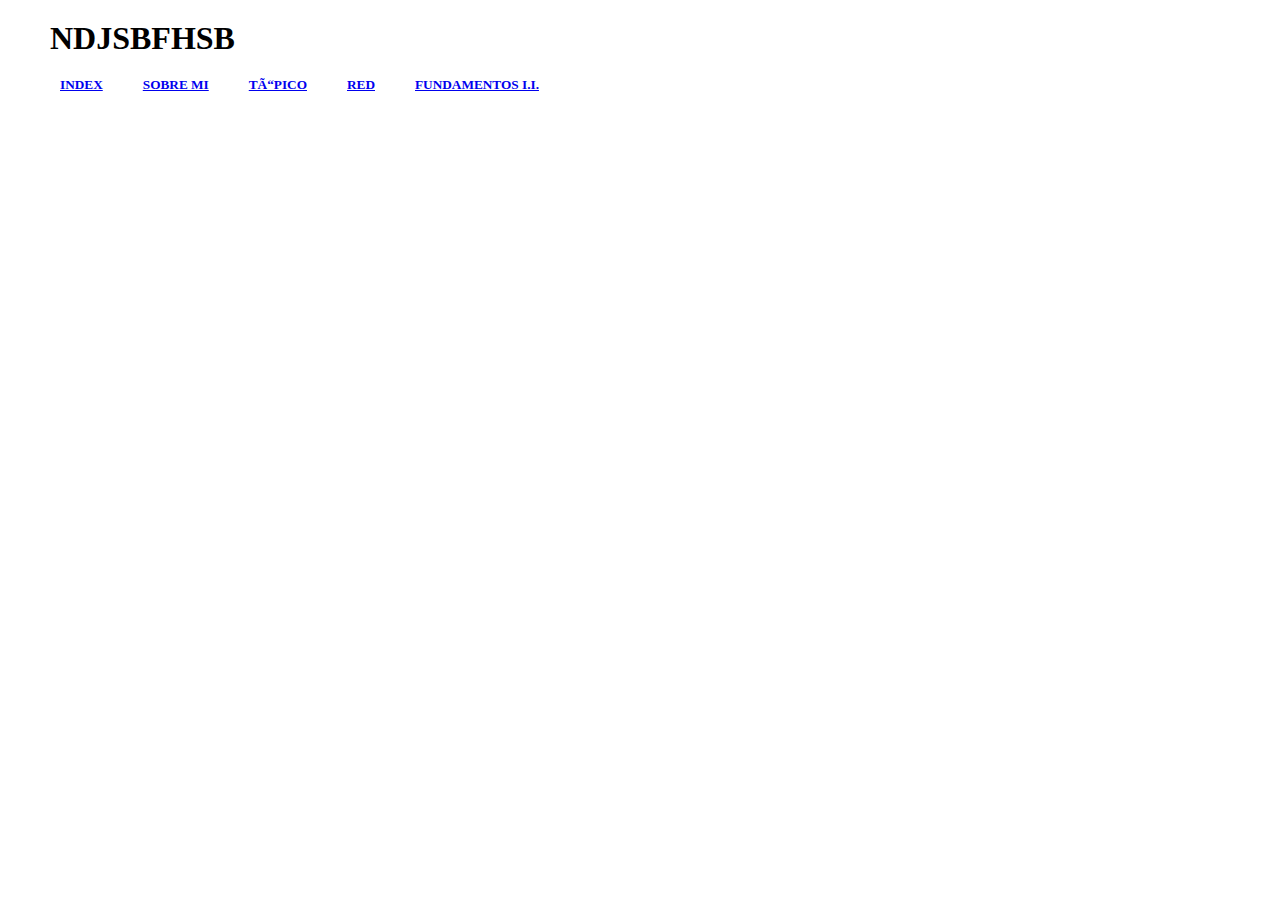
==== commit 2b251a1f: "commit 1" ====
--- a/index.html
+++ b/index.html
@@ -12,12 +12,13 @@
 			<a> NDJSBFHSB </a>
 		</h1>
 		<ul class="topNav">
-			 <li><a href="#" class="topNavAct">INDEX</a></li>
+			 <h5><a href="./index.html" class="topNavAct">INDEX</a></h5>
 			 <h5><a href="./contacto.html">SOBRE MI</a></h5>
-			 <li><a href="#">TÓPICO</a></li>
-			 <li><a href="#"> RED</a></li>
-			 <li><a href="#">FUNDAMENTOS I.I.</a></li>
+			 <h5><a href="./topico.html">TÓPICO</a></h5>
+			 <h5><a href="./red.html"> RED</a></h5>
+			 <h5><a href="./fce.html">FUNDAMENTOS I.I.</a></h5>
 			
+
 			 
 			 
 		   </ul><br class="clear" />
--- a/css/style.css
+++ b/css/style.css
@@ -1,4 +1,13 @@
 * {
 	margin:10px;
 	padding:0px;
-}+
+}
+
+.topNav{
+    display: flex;
+}
+
+ul{
+    color: black;
+}
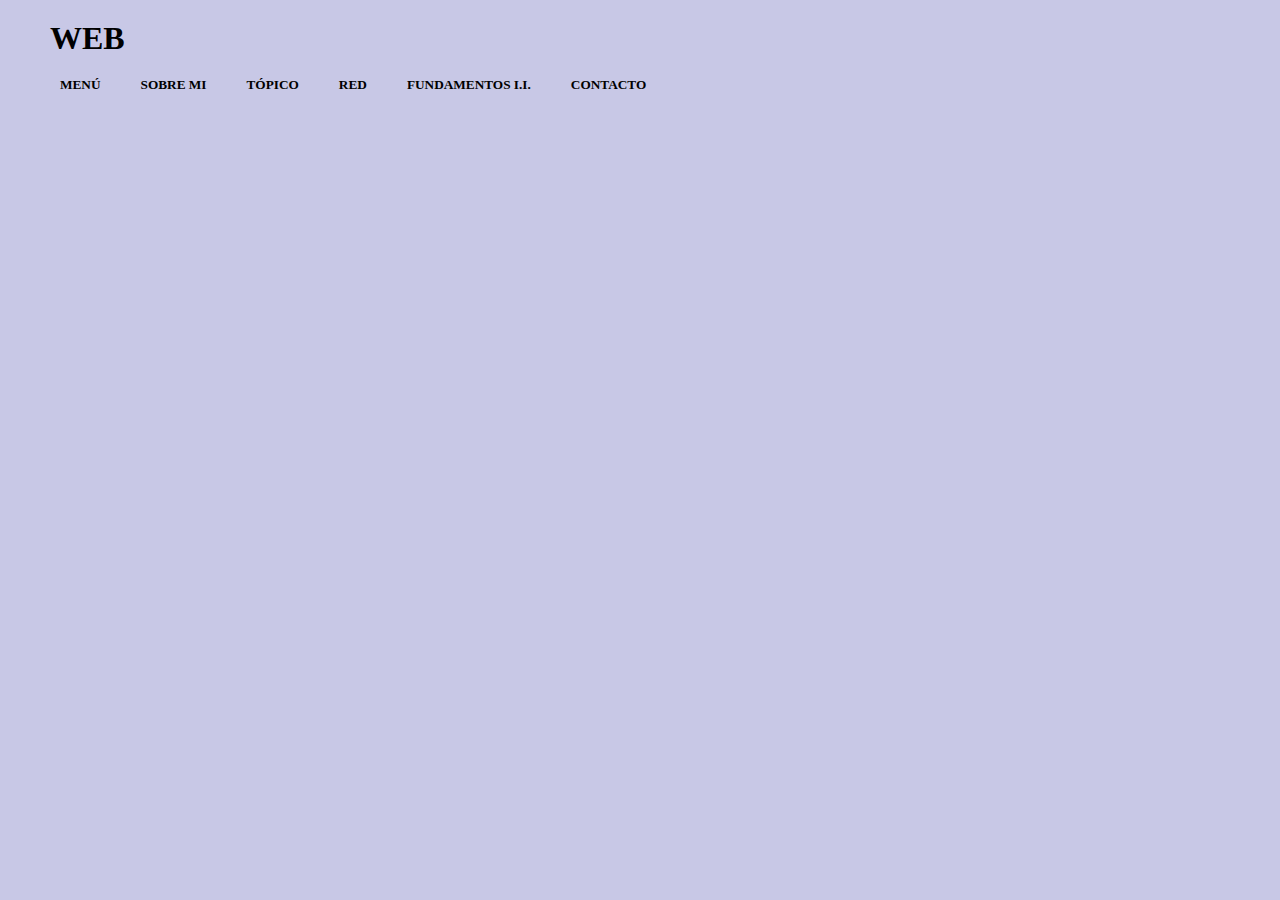
==== commit da435373: "cambio" ====
--- a/index.html
+++ b/index.html
@@ -9,19 +9,25 @@
 <body>
 		<div id="header">
 		<h1 class="logo">
-			<a> NDJSBFHSB </a>
+			<a> WEB </a>
 		</h1>
 		<ul class="topNav">
-			 <h5><a href="./index.html" class="topNavAct">INDEX</a></h5>
+			 <h5><a href="./index.html" class="topNavAct">MEN&Uacute</a></h5>
 			 <h5><a href="./contacto.html">SOBRE MI</a></h5>
-			 <h5><a href="./topico.html">TÓPICO</a></h5>
+			 <h5><a href="./topico.html">T&OacutePICO</a></h5>
 			 <h5><a href="./red.html"> RED</a></h5>
 			 <h5><a href="./fce.html">FUNDAMENTOS I.I.</a></h5>
+			 <h5><a href="./contacto.html">CONTACTO</a></h5>
 			
 
 			 
-			 
 		   </ul><br class="clear" />
 		</div>
+		<div>
+			<h3>
+				
+			</h3>
+		</div>
 </body>
+
 </html>--- a/css/style.css
+++ b/css/style.css
@@ -8,6 +8,54 @@
     display: flex;
 }
 
-ul{
+a{
     color: black;
+    text-decoration: none;
 }
+body{
+    background-color: rgb(200, 200, 230);
+}
+form 
+{
+    background-color: rgb(114, 200, 206);
+    font-family: 'Arial', sans-serif;
+    justify-content: center;
+    align-items: center;
+    height: 100vh;
+    padding: 20px;
+    border-radius: 8px;
+    box-shadow: 0 0 10px rgba(0, 0, 0, 0.1);
+    max-width: 400px;
+    width: 100%;
+    float:inline-end;
+    
+}
+
+label 
+{
+    display: block;
+    margin-bottom: 8px;
+    
+}
+
+input, select, textarea 
+{
+    width: calc(100% - 20px);
+    padding: 10px;
+    margin-bottom: 16px;
+    box-sizing: border-box;
+    border: 1px solid #ccc;
+    border-radius: 4px;
+}
+
+input[type="submit"] 
+{
+    background-color: #4caf50;
+    color: white;
+    cursor: pointer;
+}
+
+input[type="submit"]:hover 
+{
+    background-color: #45a049;
+}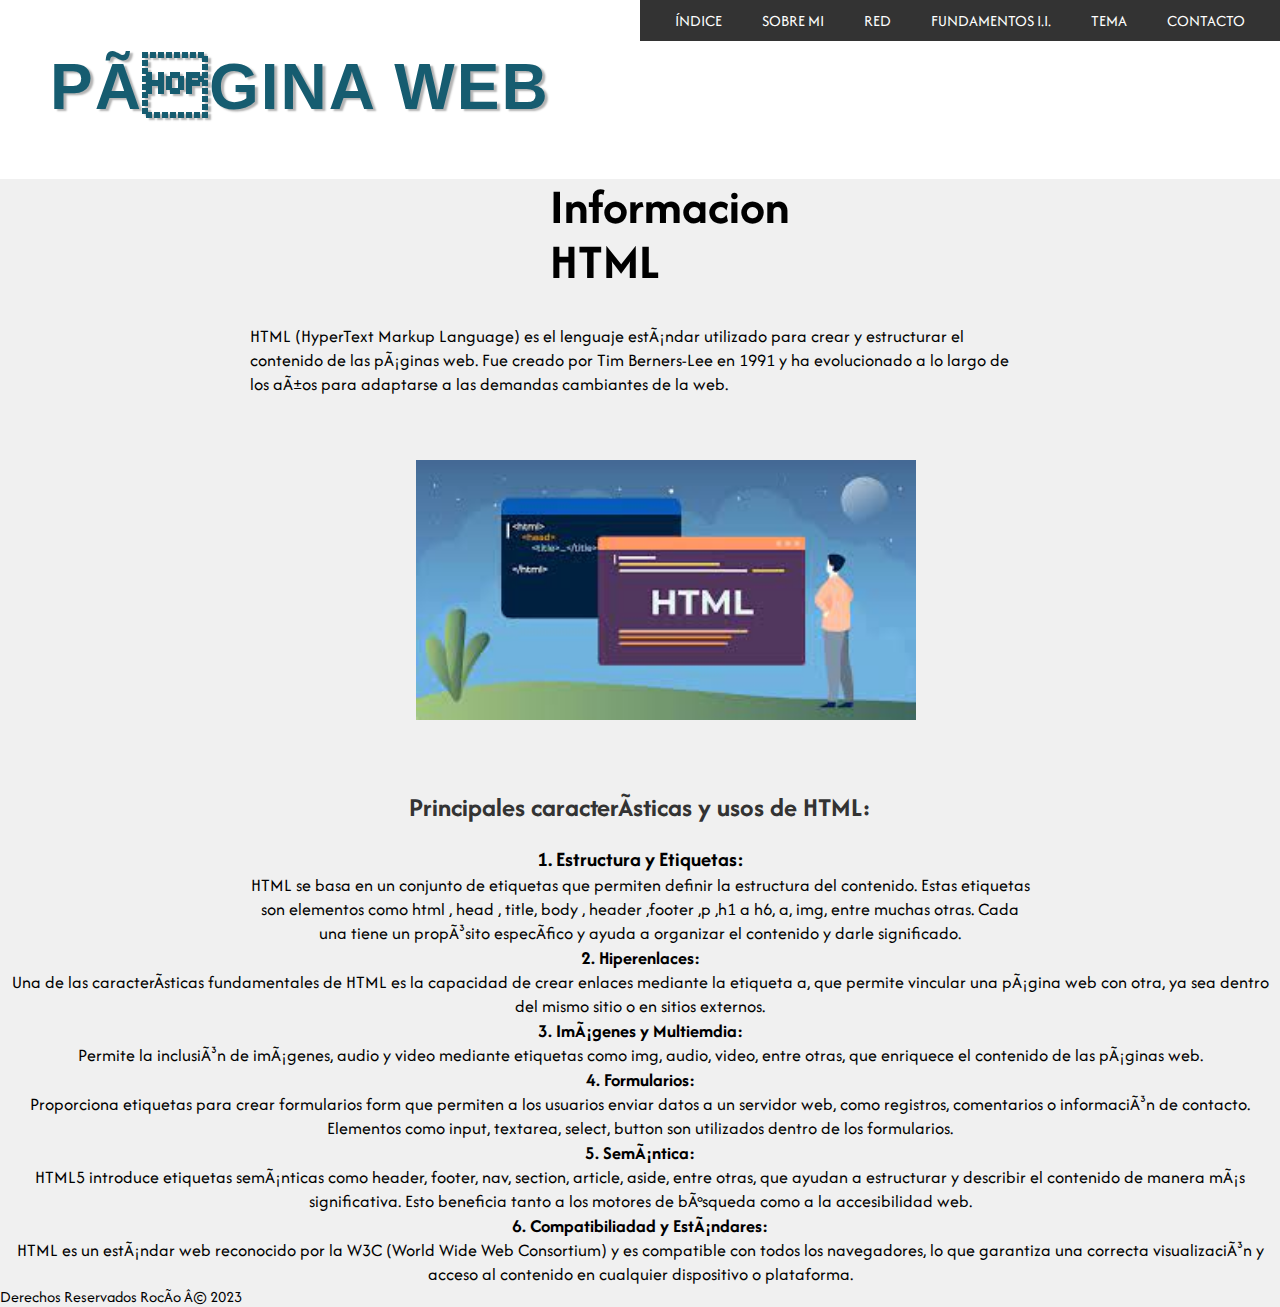
==== commit 173f44b2: "update" ====
--- a/index.html
+++ b/index.html
@@ -2,32 +2,121 @@
 <html xmlns="https://www.w3.org/1999/xhtml/">
 <head>
 <meta http-equiv="Content-Type" content="text/html; charset=iso-8859-1" />
-<title>Magazine Template</title>
 <link href="css/style.css" rel="stylesheet" type="text/css" />
 </head>
 
-<body>
-		<div id="header">
-		<h1 class="logo">
-			<a> WEB </a>
-		</h1>
-		<ul class="topNav">
-			 <h5><a href="./index.html" class="topNavAct">MEN&Uacute</a></h5>
-			 <h5><a href="./contacto.html">SOBRE MI</a></h5>
-			 <h5><a href="./topico.html">T&OacutePICO</a></h5>
-			 <h5><a href="./red.html"> RED</a></h5>
-			 <h5><a href="./fce.html">FUNDAMENTOS I.I.</a></h5>
-			 <h5><a href="./contacto.html">CONTACTO</a></h5>
+<body class="fondo">
+	
+	<div class="indice">
+		
+	<h1 class="logo">
+		<a class="titulo"> PÁGINA WEB </a>
+		<label for="menu">
+		</label>
+	</h1>
+	<body>
+		<nav class="navbar">
+			<ul class="nav-list">
+			<li><a href="index.html" >&IacuteNDICE</a></h5>
+			 <li><a href="sobremi.html">SOBRE MI</a></h5>
+			 <li><a href="red.html"> RED</a></h5>
+			 <li><a href="fce.html">FUNDAMENTOS I.I.</a></h5>
+			 <li><a href="tema.html">TEMA</a></h5>
+			 <li><a href="contacto.html">CONTACTO</a></h5>
+			</ul>
+		</nav>
+	</div>
+
+	<section class="fondo-inicio">
+		<div class="inicio">
+			
+			<h1> Informacion HTML </h1>
+			<p>
+				HTML (HyperText Markup Language) es el lenguaje estándar utilizado para crear y estructurar el contenido de las páginas web.
+				 Fue creado por Tim Berners-Lee en 1991 y ha evolucionado a lo largo de los años para adaptarse a las demandas cambiantes de la web.
+			</p>
 			
 
-			 
-		   </ul><br class="clear" />
 		</div>
-		<div>
-			<h3>
-				
-			</h3>
-		</div>
+
+	
+
+		<section class="htmlInformacion">
+
+			<img class="html-img" src="images/htmlfoto.jpg" alt="">
+
+			<div class="html-informacion2">
+				<div class="csss">
+				<h2> Principales características y usos de HTML: </h2>
+				<h3>1. Estructura y Etiquetas: </h3>
+				<p class="txt-p" >
+					HTML se basa en un conjunto de etiquetas que permiten definir la estructura del contenido. Estas etiquetas son elementos como
+					 html , head ,  title, body , header ,footer ,p ,h1  a h6, a, img, entre muchas otras. Cada una tiene un propósito 
+					específico y ayuda a organizar el contenido y darle significado.
+				</p>
+				</div>
+
+				<div class="css-group">
+
+					<div class="css1">
+						<img src=" " alt="">
+						<h3>2. Hiperenlaces: </h3>
+						<p>
+							Una de las características fundamentales de HTML es la capacidad de crear enlaces mediante la etiqueta a,
+							que permite vincular una página web con otra, ya sea dentro del mismo sitio o en sitios externos.
+						</p>
+					</div>
+					<div class="css2">
+						<img acr=" " alt="">
+						<h3>3. Imágenes y Multiemdia: </h3>
+						<p>
+							Permite la inclusión de imágenes, audio y video mediante etiquetas como img, audio, video, entre otras, 
+							que enriquece el contenido de las páginas web.
+						</p>
+					</div>
+					<div class="css3">
+						<img acr=" " alt="">
+						<h3>4. Formularios: </h3>
+						<p>
+							Proporciona etiquetas para crear formularios form que permiten a los usuarios enviar datos a un servidor web,
+							como registros, comentarios o información de contacto. Elementos como input, textarea, select, button son utilizados 
+							dentro de los formularios.
+						</p>
+					</div>
+
+					<div class="css3">
+						<img acr=" " alt="">
+						<h3>5. Semántica: </h3>
+						<p>
+							HTML5 introduce etiquetas semánticas como header, footer, nav, section, article, aside, entre otras, que ayudan a 
+							estructurar y describir el contenido de manera más significativa. Esto beneficia tanto a los motores de búsqueda 
+							como a la accesibilidad web.
+						</p>
+					</div>
+
+					<div class="css3">
+						<img acr=" " alt="">
+						<h3>6. Compatibiliadad y Estándares: </h3>
+						<p>
+							HTML es un estándar web reconocido por la W3C (World Wide Web Consortium) y es compatible con todos los navegadores,
+							lo que garantiza una correcta visualización y acceso al contenido en cualquier dispositivo o plataforma.
+						</p>
+					</div>
+
+				</div>
+
+
+
+			</div>
+
+
+
+	</section>
+		
+
+	<footer>
+		<p>Derechos Reservados Rocío © 2023</p>
+	  </footer>
+
 </body>
-
 </html>--- a/css/style.css
+++ b/css/style.css
@@ -1,61 +1,328 @@
-* {
-	margin:10px;
-	padding:0px;
+@import url('https://fonts.googleapis.com/css2?family=Afacad:wght@400;500;600;700&display=swap');
+
+*{
+   margin: 0;
+   padding: 0;
+   box-sizing: border-box;
+   text-decoration: none;
+   list-style: none; 
+}
+
+
+body {
+    font-family: 'Afacad', sans-serif;
+}
+
+.container {
+    max-width: 120px;
+    margin: 0 auto;
+}
+
+.fondo{
+    background-image: url(https://th.bing.com/th?id=OIP.5gtPPnZlRUr2f4C9y2N_ngHaFj&w=288&h=216&c=8&rs=1&qlt=90&o=6&dpr=1.3&pid=3.1&rm=2);
+    background-size: cover; /* Ajusta el tamaño de la imagen para cubrir todo el fondo */
+  background-position: center; /* Centra la imagen en el fondo */
+  background-repeat: no-repeat;
 
 }
 
 .topNav{
+    position: absolute;
+    top: 40px;
+    left: 600px;
+    right: 100px;
     display: flex;
-}
-
-a{
-    color: black;
-    text-decoration: none;
-}
-body{
-    background-color: rgb(200, 200, 230);
-}
-form 
-{
-    background-color: rgb(114, 200, 206);
-    font-family: 'Arial', sans-serif;
+    align-items: center;
+    justify-content: space-between;
+}
+
+.titulo {
+    text-align: center; /* Alineación central del texto */
+    font-family: 'Verdana', sans-serif; /* Tipo de fuente */
+    color: #165c70; /* Color del texto */
+    font-size: 2em; /* Tamaño de la fuente */
+    margin-top: 50px; /* Margen superior */
+    text-transform: uppercase; /* Convertir texto a mayúsculas */
+    letter-spacing: 2px; /* Espaciado entre letras */
+    text-shadow: 3px 2px 2px rgba(0, 0, 0, 0.3); /* Sombra de texto */
+    padding-bottom: 10px;
+}
+
+
+
+
+.logo{
+    padding: 50px;
+}
+
+.topNav a{
+    font-size: 18px;
+    padding: 20px;
+    color: aliceblue;
+    display: block;
+    font-weight: 400;
+}
+
+.topNav a:hover{
+    color: aqua;
+    
+}
+.inicio h1{
+    font-size: 50px;
+    line-height: 55px;
+    color: black;
+    margin-bottom: 35px;
+    padding: 0 550px;
+}
+
+.inicio p{
+    font-size: 18px;
+    color: black;
+    padding: 0 250px;
+}
+
+.btn-1 {
+    display: inline-block;
+    padding: 11px 35px;
+    background-color: brown;
+    color: black;
+    text-transform: uppercase;
+}
+.html-img{
+    width: 500px;
+    margin-top: 5%;
+    margin-bottom: 5%;
+    margin-left: 32.5%;
+    
+}
+.html-informacion2{
+    position: relative;
+    text-align: center;
+}
+.html-informacion2 img{
+    display: block;
+}
+
+.html-informacion2 p{
+    font-size: 18px;
+    color: black;
+   
+}
+
+.csss{
+    font-size: 18px;
+    color: black;
+    padding: 0 250px;
+}
+
+/**************************************************/
+.tema {
+    margin: 0;
+    padding: 0%;
+    display: flex;
     justify-content: center;
     align-items: center;
     height: 100vh;
+
+}
+
+.tituloTema {
+    text-align: center;
+}
+
+.informacionTema{
+    background-color: #f0f0f0;
+    padding: 20px
+}
+
+.imgTema{
+    float: right;
+    margin-left: 50px;
+    margin-right: 80px;
+    
+
+}
+
+.subpagina {
+    background-color: #f0f0f0;
+    padding: 20px
+}
+
+
+/*********** barra de informacón ********/
+
+.navbar {
+    background-color: #333; /* Color de fondo */
+    padding: 10px 20px; /* Espaciado interno */
+    position: fixed;
+    top: 0;
+    right: 0;
+  }
+  
+  .nav-list {
+    list-style-type: none; /* Quita los puntos de la lista */
+    padding: 0;
+    margin: 0;
+  }
+  
+  .nav-list li {
+    display: inline-block; /* Mostrar elementos en línea */
+    margin-left: 10px; /* Espacio entre los elementos de la lista */
+  }
+  
+  .nav-list li:first-child {
+    margin-left: 0; /* Elimina el margen izquierdo del primer elemento */
+  }
+  
+  .nav-list li a {
+    text-decoration: none; /* Quita el subrayado de los enlaces */
+    color: #fff; /* Color del texto del enlace */
+    padding: 8px 15px; /* Espacio de relleno */
+    border-radius: 5px; /* Bordes redondeados */
+    transition: background-color 0.3s ease; /* Transición suave */
+  }
+  
+  .nav-list li a:hover {
+    background-color: #555; /* Cambia el color de fondo al pasar el ratón por encima */
+  }
+
+
+
+  /***** formulario ****/
+
+.form {
+    max-width: 600px;
+    margin: 0 auto;
     padding: 20px;
+    background-color: #bfd9db;
     border-radius: 8px;
     box-shadow: 0 0 10px rgba(0, 0, 0, 0.1);
-    max-width: 400px;
+  }
+  
+  h2 {
+    text-align: center;
+    margin-bottom: 20px;
+    color: #333;
+  }
+  
+  label {
+    display: block;
+    margin-bottom: 5px;
+    color: #555;
+  }
+  
+  input[type="text"],
+  input[type="email"],
+  textarea {
     width: 100%;
-    float:inline-end;
-    
-}
-
-label 
-{
-    display: block;
-    margin-bottom: 8px;
-    
-}
-
-input, select, textarea 
-{
-    width: calc(100% - 20px);
-    padding: 10px;
-    margin-bottom: 16px;
-    box-sizing: border-box;
+    padding: 8px;
     border: 1px solid #ccc;
     border-radius: 4px;
-}
-
-input[type="submit"] 
-{
-    background-color: #4caf50;
-    color: white;
+  }
+  
+  
+  .boton {
+    text-align: center;
+  }
+  
+  button {
+    padding: 10px 20px;
+    background-color: #123f5d;
+    color: #fff;
+    border: none;
+    border-radius: 4px;
     cursor: pointer;
-}
-
-input[type="submit"]:hover 
-{
-    background-color: #45a049;
-}+    transition: background-color 0.3s ease;
+  }
+  
+  button:hover {
+    background-color: #020110;
+  }
+
+
+  /*****************************/
+
+  .unidades {
+    margin-left: 30px;
+    
+
+  }
+
+  .imgFce {
+    float: right;
+    margin-left: 30px;
+    margin-right: 80px;
+    width: 450px;
+    height: auto;
+  }
+  .imgFce2 {
+    float: right;
+    margin-top: 250px;
+    margin-left: 50px;
+    margin-right: 50px;
+    width: 450px;
+    height: auto;
+  }
+
+
+  /******************************/
+
+  .sobremi {
+    margin-left: 30px;
+    margin-right: 30px;
+
+  }
+
+  .imgSobremi {
+    margin-top: 5px;
+    margin-left: 20px;
+    margin-right: 20px;
+    width: 300px;
+    height: auto;
+
+  }
+
+  .contenedor-gift {
+    margin-top: 10px;
+    margin-left: 100px;
+    margin-right: 20px;
+    width: 300px;
+    height: auto;
+  }
+
+  .curriculum {
+    margin-top: 20px;
+    margin-left: 100px;
+    margin-right: 20px;
+    width: 500px;
+    height: auto;
+    align-items: center;
+  }
+
+  .titulo-curriculum {
+    margin-top: 20px;
+  }
+
+  .fondo-inicio{
+    background-color: #f0f0f0;
+  }
+
+  .fondo-fundamentos{
+    background-color: #f0f0f0;
+    padding: 20px
+  }
+
+  .fondo-red {
+    background-color: #f0f0f0;
+    padding: 20px
+  }
+
+  .fondo-sobremi{
+    background-color: #f0f0f0;
+    
+  }
+
+  .fondo-contacto {
+    background-color: #f0f0f0;
+    padding: 20px
+  }